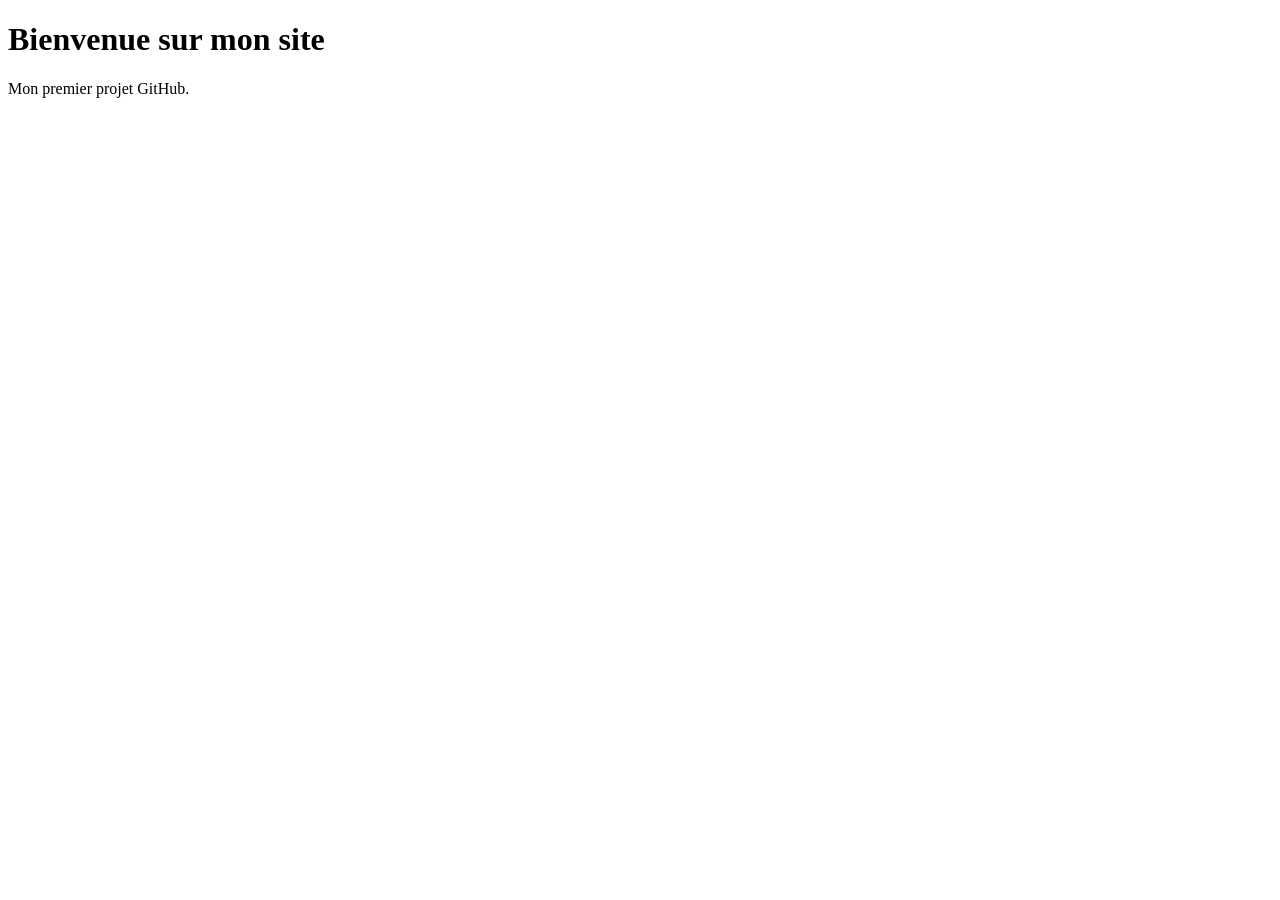
==== index.html @ 1f1b9fe8 "Add initial HTML structure for Mini Site" ====
<!DOCTYPE html>
<html lang="fr">
<head>
    <meta charset="UTF-8">
    <title>Mini Site</title>
    <link rel="stylesheet" href="style.css">
</head>
<body>

    <h1>Bienvenue sur mon site</h1>
    <p>Mon premier projet GitHub.</p>

</body>
</html>
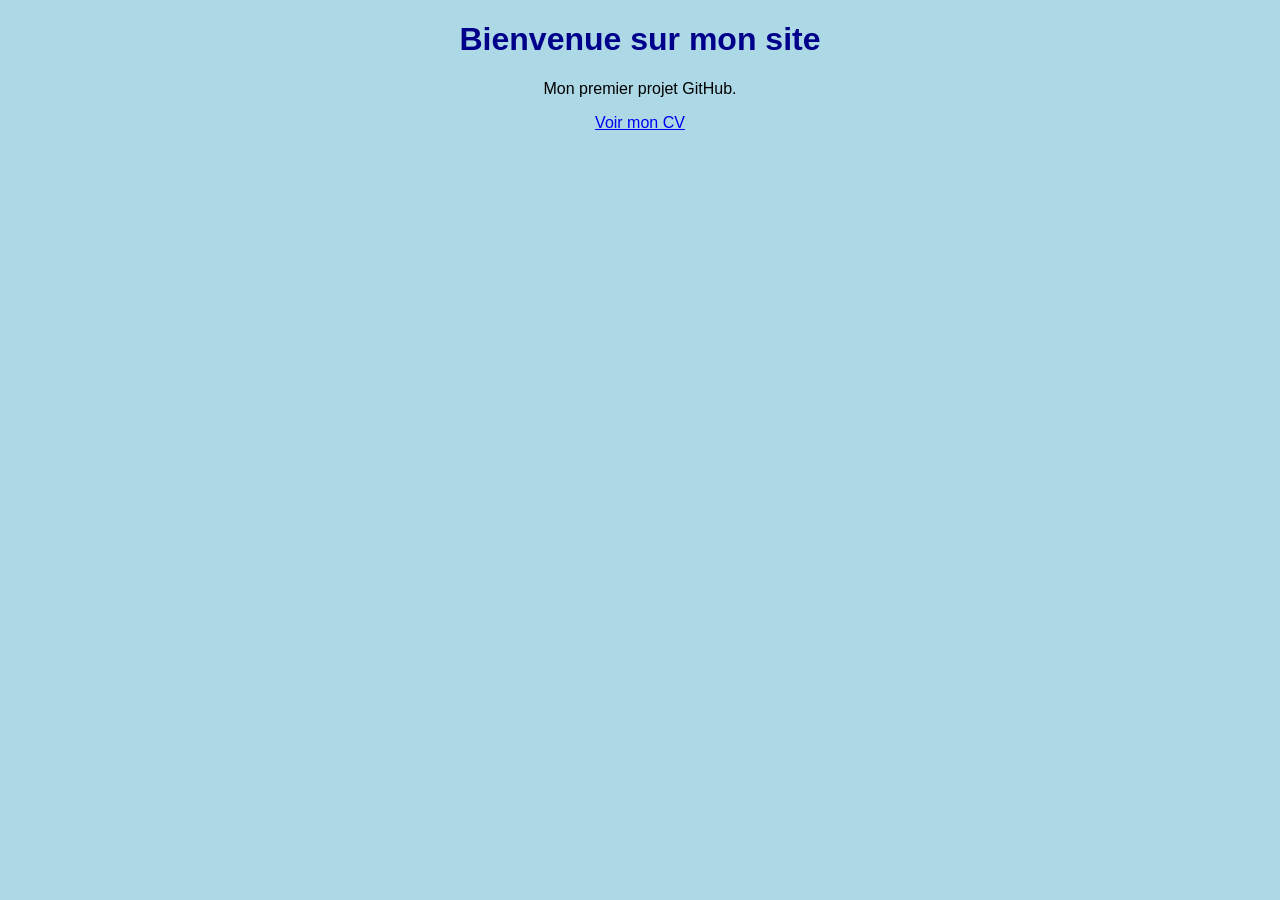
==== commit 02158f8c: "Add ATS-friendly one-page CV (HTML/CSS + PDF) Co-Authored-By: Devin AI <158243242+devin-ai-integrati" ====
--- a/index.html
+++ b/index.html
@@ -9,6 +9,7 @@
 
     <h1>Bienvenue sur mon site</h1>
     <p>Mon premier projet GitHub.</p>
+    <p><a href="cv.html">Voir mon CV</a></p>
 
 </body>
 </html>
--- a/style.css
+++ b/style.css
@@ -0,0 +1,9 @@
+body{
+    background-color: lightblue;
+    text-align: center;
+    font-family: Arial;
+}
+
+h1{
+    color: darkblue;
+}
